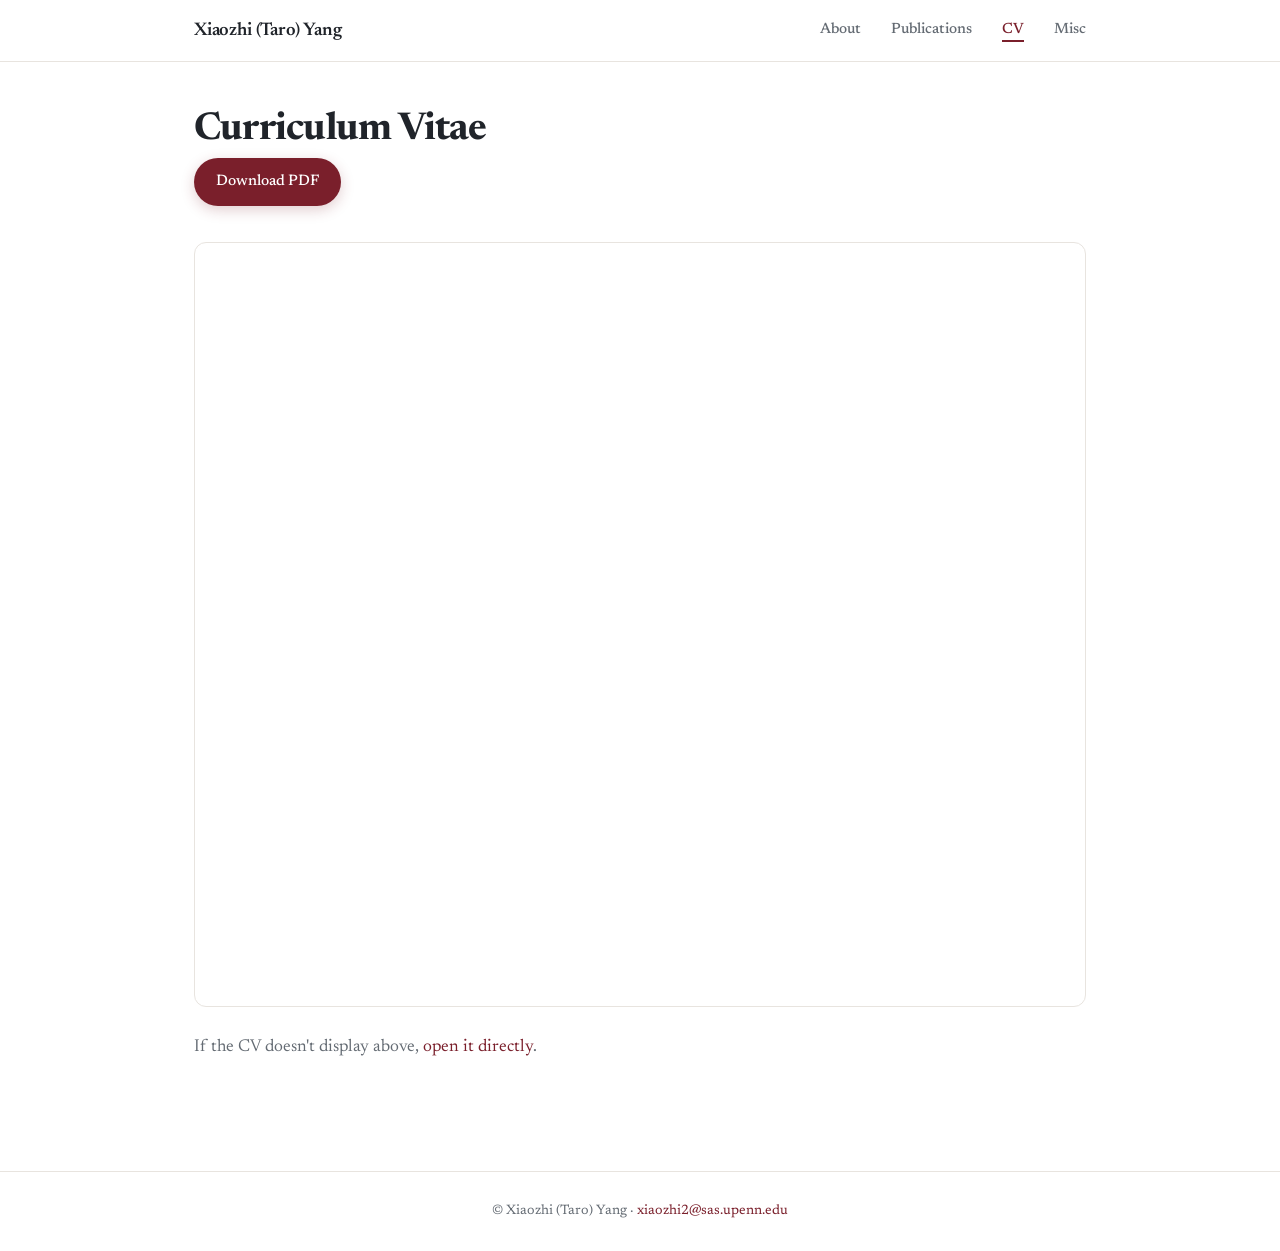
==== cv.html @ ec8128a7 "Rebuild site: multi-page + sitemap" ====
<!DOCTYPE html>
<html lang="en">
<head>
  <meta charset="UTF-8">
  <meta name="viewport" content="width=device-width, initial-scale=1.0">
  <meta name="description" content="Curriculum vitae — Xiaozhi (Taro) Yang.">
  <title>CV · Xiaozhi Yang</title>
  <link rel="icon" href="images/favicon.png">
  <link rel="stylesheet" href="assets/css/site.css">
</head>
<body>
  <header class="site">
    <div class="nav-inner">
      <a class="brand" href="index.html">Xiaozhi (Taro) Yang</a>
      <nav class="menu">
        <a href="index.html">About</a>
        <a href="publications.html">Publications</a>
        <a href="cv.html" class="active">CV</a>
        <a href="misc.html">Misc</a>
      </nav>
    </div>
  </header>

  <main>
    <h1>Curriculum Vitae</h1>
    <p><a class="btn" href="documents/XZ_CV.pdf" download>Download PDF</a></p>
    <iframe class="cv-frame" src="documents/XZ_CV.pdf" title="Xiaozhi Yang CV"></iframe>
    <p class="lead" style="margin-top:14px">
      If the CV doesn't display above, <a href="documents/XZ_CV.pdf">open it directly</a>.
    </p>
  </main>

  <footer class="site">
    © Xiaozhi (Taro) Yang · <a href="mailto:xiaozhi2@sas.upenn.edu">xiaozhi2@sas.upenn.edu</a>
  </footer>
</body>
</html>
---- assets/css/site.css ----
/* Xiaozhi Yang — academic site */
@import url('https://fonts.googleapis.com/css2?family=Newsreader:ital,opsz,wght@0,6..72,400;0,6..72,600;1,6..72,400&family=Inter:wght@400;500;600&display=swap');

:root{
  --accent:#7a1f2b;        /* penn maroon */
  --accent-light:#a23a48;
  --accent-soft:#f3ebe9;
  --ink:#20242a;
  --muted:#646b73;
  --line:#e8e4df;
  --bg:#ffffff;
  --bg-soft:#faf7f4;
  --max:940px;
  --serif:"Newsreader",Georgia,serif;
  --sans:"Inter",-apple-system,BlinkMacSystemFont,"Segoe UI",Roboto,sans-serif;
}
*{box-sizing:border-box;}
html{scroll-behavior:smooth;}
body{
  margin:0;
  font-family:var(--serif);
  color:var(--ink);
  background:var(--bg);
  line-height:1.7;
  font-size:17px;
  -webkit-font-smoothing:antialiased;
}
a{color:var(--accent);text-decoration:none;transition:color .15s;}
a:hover{color:var(--accent-light);}

/* nav */
header.site{
  border-bottom:1px solid var(--line);
  background:rgba(255,255,255,.85);
  backdrop-filter:saturate(180%) blur(10px);
  position:sticky;top:0;z-index:20;
}
.nav-inner{
  max-width:var(--max);margin:0 auto;padding:15px 24px;
  display:flex;align-items:center;justify-content:space-between;flex-wrap:wrap;gap:10px;
}
.brand{font-family:var(--serif);font-weight:600;font-size:1.15rem;color:var(--ink);letter-spacing:-.01em;}
.brand:hover{color:var(--accent);}
nav.menu a{
  color:var(--muted);margin-left:26px;font-size:.93rem;font-weight:500;
  position:relative;padding-bottom:3px;
}
nav.menu a::after{
  content:"";position:absolute;left:0;bottom:-2px;width:0;height:2px;
  background:var(--accent);transition:width .2s;
}
nav.menu a:hover{color:var(--accent);}
nav.menu a:hover::after,nav.menu a.active::after{width:100%;}
nav.menu a.active{color:var(--accent);}

main{max-width:var(--max);margin:0 auto;padding:46px 24px 90px;}

h1{font-family:var(--serif);font-size:2.4rem;line-height:1.15;margin:0 0 6px;letter-spacing:-.02em;}
h2.section{
  font-family:var(--serif);font-weight:600;font-size:1.4rem;
  margin:48px 0 18px;color:var(--ink);letter-spacing:-.01em;
  display:flex;align-items:center;gap:14px;
}
h2.section::after{content:"";flex:1;height:1px;background:var(--line);}
.lead{color:var(--muted);font-size:1.08rem;}
p{margin:0 0 18px;}

/* hero */
.hero{
  display:flex;gap:40px;align-items:center;flex-wrap:wrap;
  background:linear-gradient(135deg,var(--bg-soft),#fff);
  border:1px solid var(--line);border-radius:18px;
  padding:34px;margin-bottom:8px;
}
.hero img{
  width:340px;height:340px;max-width:100%;object-fit:cover;border-radius:14px;flex-shrink:0;
  box-shadow:0 10px 30px rgba(122,31,43,.16);
}
.hero h1{margin-bottom:8px;}
.hero .role{color:var(--accent);font-weight:600;margin:0 0 2px;font-size:1.1rem;}
.hero .where{color:var(--muted);margin:0 0 18px;font-size:1.02rem;}
.links{display:flex;flex-wrap:wrap;gap:10px;margin:0;}
.links a{
  display:inline-flex;align-items:center;
  border:1px solid var(--line);border-radius:999px;
  padding:7px 16px;font-size:.9rem;font-weight:500;color:var(--ink);
  background:#fff;transition:all .15s;
}
.links a:hover{border-color:var(--accent);color:var(--accent);background:var(--accent-soft);}

/* publications */
.pub{
  padding:18px 20px;margin:10px 0;border:1px solid var(--line);border-radius:12px;
  background:#fff;transition:box-shadow .15s,border-color .15s,transform .15s;
}
.pub:hover{box-shadow:0 6px 22px rgba(0,0,0,.06);border-color:#dcd6cf;transform:translateY(-1px);}
.pub .title{font-family:var(--serif);font-weight:600;font-size:1.12rem;line-height:1.35;margin-bottom:3px;}
.pub .venue{color:var(--muted);font-style:italic;font-size:.95rem;}
.pub .meta{font-size:.92rem;color:var(--ink);margin-bottom:2px;}
.tag{
  display:inline-block;background:var(--accent-soft);border:1px solid #e7d4d2;
  color:var(--accent);font-size:.72rem;font-weight:600;letter-spacing:.02em;
  padding:2px 10px;border-radius:999px;margin-left:8px;vertical-align:middle;
}

/* two-col list (talks/awards) */
.entry{display:flex;justify-content:space-between;gap:20px;padding:11px 0;
  border-bottom:1px solid var(--line);}
.entry:last-child{border-bottom:none;}
.entry .what{color:var(--ink);}
.entry .when{color:var(--muted);white-space:nowrap;font-variant-numeric:tabular-nums;font-size:.95rem;}

.chips{display:flex;flex-wrap:wrap;gap:10px;}
.chips span{
  display:inline-block;background:var(--bg-soft);border:1px solid var(--line);
  padding:7px 15px;border-radius:999px;font-size:.9rem;color:var(--ink);
}

/* representative work */
.rtheme{
  font-family:var(--serif);font-weight:600;font-size:1.18rem;color:var(--accent);
  margin:34px 0 2px;letter-spacing:-.01em;
}
.rtheme-lead{color:var(--muted);font-size:.98rem;margin:0 0 12px;}
.rwork{
  display:flex;gap:28px;align-items:center;
  padding:22px;margin:14px 0;border:1px solid var(--line);border-radius:14px;
  background:#fff;transition:box-shadow .15s,border-color .15s;
}
.rwork:hover{box-shadow:0 8px 26px rgba(0,0,0,.07);border-color:#dcd6cf;}
.rfig{
  width:220px;height:170px;flex-shrink:0;border-radius:10px;overflow:hidden;
  border:1px solid var(--line);background:var(--bg-soft);
}
.rfig img{width:100%;height:100%;object-fit:contain;display:block;background:#fff;}
.rfig-empty{
  position:relative;background:
    repeating-linear-gradient(45deg,var(--bg-soft),var(--bg-soft) 12px,#f4efe9 12px,#f4efe9 24px);
}
.rfig-empty::after{
  content:"Figure";position:absolute;inset:0;display:flex;align-items:center;justify-content:center;
  color:#b9b0a6;font-size:.85rem;letter-spacing:.05em;
}
.rwork .title{font-family:var(--serif);font-weight:600;font-size:1.18rem;line-height:1.3;margin-bottom:4px;}
.rwork .meta{color:var(--muted);font-size:.92rem;margin-bottom:8px;}
.rwork .summary{margin:0 0 10px;font-size:.98rem;}
.rwork .links{margin:0;}

@media(max-width:640px){
  .rwork{flex-direction:column;align-items:stretch;text-align:left;}
  .rfig{width:100%;height:180px;}
}

.hero img.cat-portrait{width:230px;height:230px;}
.hero .cat-about{margin:16px 0 0;font-size:.98rem;color:var(--ink);max-width:46ch;}

.inline-icon,
.hero img.inline-icon{
  width:0.85em;height:0.85em;vertical-align:-0.08em;border-radius:2px;margin:0 1px;
  box-shadow:none;flex-shrink:0;display:inline;
}

/* cat journal */
.cat-hero{margin:8px 0 4px;}
.cat-hero img{
  display:block;width:100%;max-width:420px;margin:0 auto;height:auto;border-radius:18px;
  border:1px solid var(--line);box-shadow:0 10px 30px rgba(0,0,0,.12);
}
.cat-timeline{
  position:relative;display:grid;grid-template-columns:repeat(3,1fr);gap:24px;
  margin-top:24px;padding-top:22px;
}
.cat-timeline::before{
  content:"";position:absolute;left:0;right:0;top:7px;height:2px;background:var(--line);
}
.cat-entry{
  position:relative;display:flex;flex-direction:column;align-items:center;text-align:center;
}
.cat-entry::before{
  content:"";position:absolute;top:-22px;left:50%;transform:translateX(-50%);
  width:13px;height:13px;border-radius:50%;background:var(--accent);
  border:3px solid #fff;box-shadow:0 0 0 1px var(--line);
}
.cat-photo{width:100%;}
.cat-photo img{
  display:block;width:100%;height:260px;object-fit:cover;object-position:center 30%;border-radius:12px;background:var(--bg-soft);
  border:1px solid var(--line);transition:transform .2s,box-shadow .2s;
}
.cat-photo img.contain{object-fit:contain;}
.cat-photo img.face-top{object-position:center top;}
.cat-photo img:hover{transform:translateY(-3px) rotate(-1deg);box-shadow:0 10px 26px rgba(0,0,0,.12);}
.cat-age{
  font-family:var(--serif);font-weight:600;font-size:1.05rem;color:var(--accent);margin:10px 0 4px;
}
.cat-note p{margin:0;font-size:.9rem;}
@media(max-width:640px){
  .cat-timeline{grid-template-columns:1fr;gap:28px;padding-top:0;}
  .cat-timeline::before{display:none;}
  .cat-entry::before{display:none;}
  .cat-photo img{height:200px;}
}

/* cv embed */
.cv-frame{width:100%;height:85vh;border:1px solid var(--line);border-radius:12px;}
.btn{display:inline-block;background:var(--accent);color:#fff;padding:11px 22px;
  border-radius:999px;font-size:.95rem;font-weight:500;margin-bottom:18px;
  box-shadow:0 4px 14px rgba(122,31,43,.22);transition:background .15s,transform .15s;}
.btn:hover{background:var(--accent-light);color:#fff;transform:translateY(-1px);}

footer.site{border-top:1px solid var(--line);color:var(--muted);font-size:.85rem;
  text-align:center;padding:28px;}

@media(max-width:640px){
  body{font-size:16px;}
  h1{font-size:1.95rem;}
  .hero{padding:24px;gap:24px;justify-content:center;text-align:center;}
  .hero img{width:220px;height:220px;}
  .links{justify-content:center;}
  nav.menu a{margin-left:16px;}
}
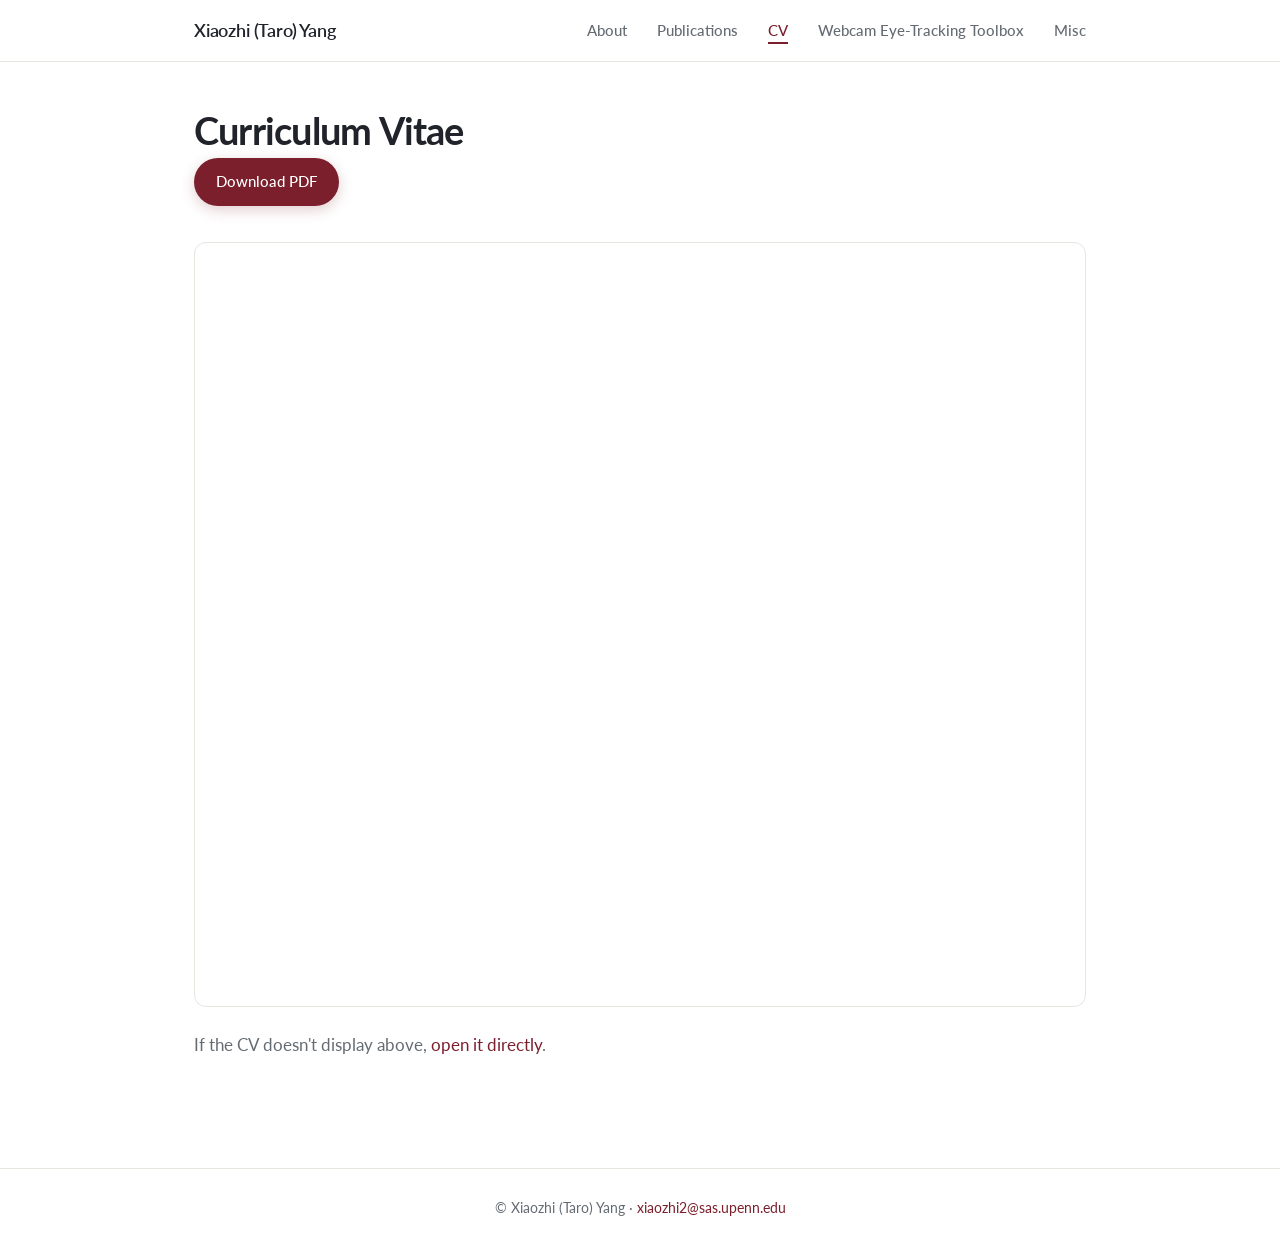
==== commit 035383de: "Update site: news links, toolbox page, Lato font, publications" ====
--- a/cv.html
+++ b/cv.html
@@ -16,6 +16,7 @@
         <a href="index.html">About</a>
         <a href="publications.html">Publications</a>
         <a href="cv.html" class="active">CV</a>
+        <a href="toolbox.html">Webcam Eye-Tracking Toolbox</a>
         <a href="misc.html">Misc</a>
       </nav>
     </div>
--- a/assets/css/site.css
+++ b/assets/css/site.css
@@ -1,5 +1,5 @@
 /* Xiaozhi Yang — academic site */
-@import url('https://fonts.googleapis.com/css2?family=Newsreader:ital,opsz,wght@0,6..72,400;0,6..72,600;1,6..72,400&family=Inter:wght@400;500;600&display=swap');
+@import url('https://fonts.googleapis.com/css2?family=Lato:ital,wght@0,400;0,700;0,900;1,400&display=swap');
 
 :root{
   --accent:#7a1f2b;        /* penn maroon */
@@ -11,8 +11,8 @@
   --bg:#ffffff;
   --bg-soft:#faf7f4;
   --max:940px;
-  --serif:"Newsreader",Georgia,serif;
-  --sans:"Inter",-apple-system,BlinkMacSystemFont,"Segoe UI",Roboto,sans-serif;
+  --serif:"Lato",-apple-system,BlinkMacSystemFont,"Segoe UI",sans-serif;
+  --sans:"Lato",-apple-system,BlinkMacSystemFont,"Segoe UI",sans-serif;
 }
 *{box-sizing:border-box;}
 html{scroll-behavior:smooth;}
@@ -62,6 +62,7 @@
   display:flex;align-items:center;gap:14px;
 }
 h2.section::after{content:"";flex:1;height:1px;background:var(--line);}
+h2.section[id]{scroll-margin-top:86px;}
 .lead{color:var(--muted);font-size:1.08rem;}
 p{margin:0 0 18px;}
 
@@ -117,6 +118,71 @@
 }
 
 /* representative work */
+p.program-lead{font-size:1.28rem;line-height:1.6;color:var(--ink);}
+
+/* research program figure */
+.program-img{
+  display:block;width:100%;max-width:620px;height:auto;margin:8px auto 4px;
+  border-radius:12px;
+}
+
+/* research program diagram */
+.program{
+  display:flex;align-items:stretch;gap:14px;margin:8px 0 8px;
+}
+.prog-col{flex:1;display:flex;flex-direction:column;gap:12px;}
+.prog-themes{justify-content:center;}
+.prog-head{
+  font-family:var(--sans);font-size:.72rem;font-weight:600;text-transform:uppercase;
+  letter-spacing:.08em;color:var(--muted);text-align:center;margin-bottom:2px;
+}
+.prog-card{
+  background:#fff;border:1px solid var(--line);border-radius:12px;padding:12px 14px;
+  box-shadow:0 2px 8px rgba(0,0,0,.04);
+}
+.prog-card b{display:block;font-family:var(--serif);font-size:1rem;line-height:1.25;}
+.prog-card span{display:block;font-size:.82rem;color:var(--muted);margin-top:3px;line-height:1.35;}
+.prog-card.m-int{border-left:4px solid #8e7cc3;}
+.prog-card.m-learn,.prog-card.m-search{border-left:4px solid #7fae7f;}
+.prog-card.m-rep{border-left:4px solid #7a9cc6;}
+.prog-flow{
+  display:flex;align-items:center;justify-content:center;
+  color:var(--accent);font-size:1.5rem;font-weight:700;flex-shrink:0;
+}
+.prog-theme{
+  border-radius:12px;padding:16px 14px;text-align:center;
+  font-family:var(--serif);font-weight:600;font-size:1.06rem;border:1px solid var(--line);
+}
+.prog-theme.t-int{background:#ece7f4;border-color:#d7cbe8;color:#5a4a86;}
+.prog-theme.t-search{background:#e6f0e6;border-color:#cfe0cf;color:#3f6b3f;}
+.prog-theme.t-rep{background:#e6eef6;border-color:#cdddec;color:#3f6188;}
+
+/* clickable theme buttons under the program figure */
+.prog-cta{color:var(--muted);font-size:.96rem;text-align:center;margin:18px 0 12px;}
+.prog-links{display:flex;gap:14px;justify-content:center;flex-wrap:wrap;margin-bottom:8px;}
+.prog-links .prog-theme{
+  flex:1;min-width:180px;max-width:280px;cursor:pointer;
+  transition:transform .15s,box-shadow .15s;
+}
+.prog-links .prog-theme:hover{transform:translateY(-2px);box-shadow:0 8px 22px rgba(0,0,0,.10);}
+@media(max-width:720px){
+  .program{flex-direction:column;}
+  .prog-flow{transform:rotate(90deg);font-size:1.3rem;padding:2px 0;}
+}
+
+/* news */
+.news{list-style:none;margin:0;padding:0;}
+.news li{
+  display:flex;gap:16px;align-items:baseline;
+  padding:12px 0;border-bottom:1px solid var(--line);
+}
+.news li:last-child{border-bottom:none;}
+.news-date{
+  flex-shrink:0;width:82px;font-family:var(--serif);font-size:.92rem;font-weight:600;
+  color:var(--accent);
+}
+.news-body{font-size:.98rem;}
+
 .rtheme{
   font-family:var(--serif);font-weight:600;font-size:1.18rem;color:var(--accent);
   margin:34px 0 2px;letter-spacing:-.01em;
